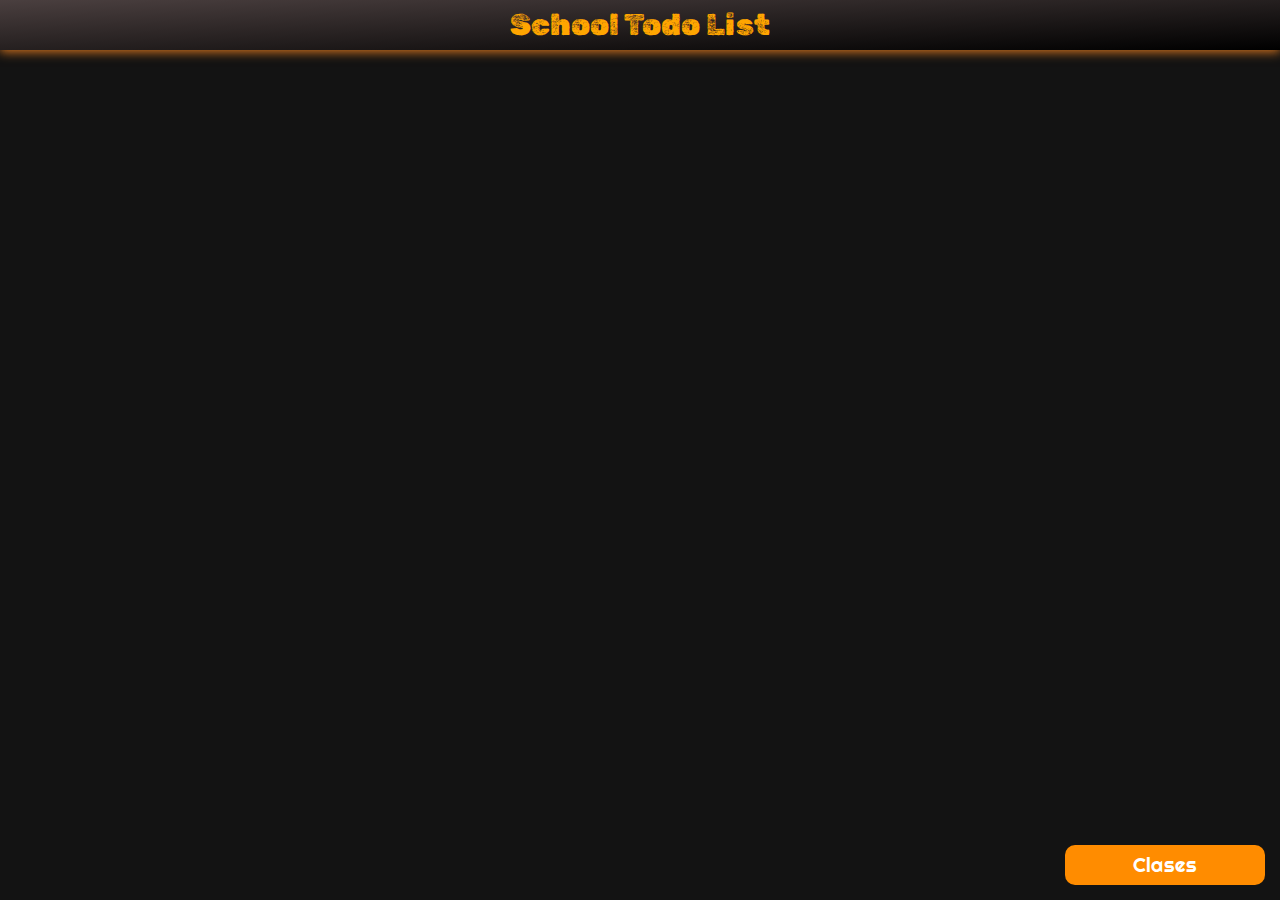
==== index.html @ 5fd61ab5 "Rename Todo_Project.html to index.html" ====
<!DOCTYPE html>
<html lang="en">
<head>
    <meta charset="UTF-8">
    <meta http-equiv="X-UA-Compatible" content="IE=edge">
    <meta name="viewport" content="width=device-width, initial-scale=1.0">
    <link rel="preconnect" href="https://fonts.googleapis.com">
<link rel="preconnect" href="https://fonts.gstatic.com" crossorigin>
<link href="https://fonts.googleapis.com/css2?family=Rubik+Dirt&display=swap" rel="stylesheet">
<link href="https://fonts.googleapis.com/css2?family=Righteous&display=swap" rel="stylesheet">
<link href="https://fonts.googleapis.com/css2?family=PT+Sans+Narrow:wght@400;700&display=swap" rel="stylesheet">
<link href="https://fonts.googleapis.com/css2?family=Luckiest+Guy&display=swap" rel="stylesheet">
    <link rel="stylesheet" href="CSS/general.css">
    <link rel="stylesheet" href="CSS/header.css">
    <link rel= "stylesheet" href = "CSS/class.css">
    <link rel="stylesheet" href="CSS/TodosAssessment.css">
    <title>School Todo List</title>
</head>
<body>
    <!-- Header/Nav Bar -->
    <nav class="header">
        <p>School Todo List</p>
    </nav>
    <button id="class_main_open_button" class="class_button" onclick = class_main_open()>Clases</button>

    <!-- Classes -->
    <main id="class_main">
        <div class="opacity"></div>
        <sub id="class_sub" class="class_sub">
            <!-- Header -->
            <div class="class_select_header">
                <p>Classes</p>
                <input type="text" id="class_period" placeholder="Period">
                <input type="text" id="class_name" placeholder="Class">
                <button id="class_addButton" onclick= add_Classes()>Add</button>
            </div>
            <!-- Textboxes for Input -->
            <class_append_location id="class_append_location" class="classes"></class_append_location>
            <button class="close_class_button" id="Class_Close" onclick=close_class_main()>Close</button>
        </sub>
    </main>

    <!-- Todos And Assessments -->
    <main id="display_main" class="display_main"></main>

    <div id="display_todo_info_input" class="value_input">
        <input type="text" id="display_todo_text" class="stuff_text">
        <input type="date"id="display_todo_date" class="stuff_date">
        <button id="display_todo_values" onclick=display_add_stuff()>Done</button>
    </div>


    <!-- Variable Def Organization(Classes) -->
    <script type="text/javascript" src="JS/class.js"></script>
    <script type="text/javascript" src="JS/TodoAssessment.js"></script>

    <!-- Main Script -->
    <script>
        //Declared Variables
        let class_list;
        let todo_list;
        let test_list
       
        //Upload Saved Data
        const saved_class_list = JSON.parse(localStorage.getItem('class'));
        const saved_todo_list = JSON.parse(localStorage.getItem('Todo'));
        const saved_test_list = JSON.parse(localStorage.getItem('test'));

        
            //What to do with saved_class_list
        if (Array.isArray(saved_class_list)){
            class_list = saved_class_list;
        }
        else{
            class_list = [];
        }
        if (Array.isArray(saved_todo_list)){
            todo_list = saved_todo_list;
        }
        else{
            todo_list = [];
        }
        if (Array.isArray(saved_test_list)){
            test_list = saved_test_list;
        }
        else{
            test_list = [];
        }
        
        //Settings to call by Default
        default_settings();
        class_render();
        display_class_render();
        display_render_stuff(todo_list, "todo", "class_todo");
        display_render_stuff(test_list, "test", "class_test");
        
        //Default Setting Functions
        function default_settings(){
            class_main.style.display = "none";
            display_todo_info_input.style.display = "none";
        }
        

        //Function to Save Data
        function save_data(){
            localStorage.setItem('class', JSON.stringify(class_list))
            localStorage.setItem('Todo', JSON.stringify(todo_list))
            localStorage.setItem('test', JSON.stringify(test_list))
        }




        //Class Assosiation Section

            //class_main opens(display => flex)
        function class_main_open(){
            class_main.style.display = "flex";
            class_main_open_button.style.display = "none";
        }
            //Classes and Blank List for Todos are added to class_list
        function add_Classes(){
            const period = class_period.value;
            const name = class_name.value;
                    //skips if there is nothing in period of name
            if (period == ""){
                return
            }
            else if(name == ""){
                return
            }
            //Prevents having two of the same Period
            for (let x in class_list){
                if (class_list[x].period == period){
                    console.log("You can't have two of the same Period!");
                    return
                }
            }

                    //Adds Classes to a List
            class_list.push({
                period: period,
                name: name,
            })
            sort_class();
            class_render();

                //Finding the index of the same period once sorted
            const find_period_loc = (subject) => subject.period == period;
            const period_loc = class_list.findIndex(find_period_loc);
                //Adding the blank list at the same index once list was sorted
            todo_list.splice(period_loc,0,[]);            
            test_list.splice(period_loc,0,[]);

            display_class_render();
            display_render_stuff(todo_list, "todo", "class_todo");
            display_render_stuff(test_list, "test", "class_test");
            save_data();
        }
            //Sorts the Classes in the class_list by period #
        function sort_class(){
            class_list.sort((subjectA, subjectB) =>{
                return subjectA.period - subjectB.period;
            })
        }
            //Render the Class
        function class_render(){
            class_append_location.innerHTML = '';
            let id_index = 0;
            class_list.forEach(function (subject){
                //This will Tie the class_list to todo_list when a subject is removed
                //Also resets the ID every time thing function is ran
                Object.assign(subject, {id: id_index});      

                    //Div to store the Class Information in
                const element = document.createElement("div");
                element.setAttribute('id', "Subject"+id_index);
                element.innerText = "Period:" + subject.period + "\n" + "Subject: " + subject.name + "\n";
                class_append_location.appendChild(element);

                    //Button To remove A class
                const button = document.createElement("button");
                button.innerText = "Remove";
                button.id = "Class_Remove_Button" + id_index;
                button.onclick = remove_class
                document.getElementById("Subject" + id_index).appendChild(button);

                id_index += 1;
            })
        }
            //Removes the Class and FINALLY...Also removes the respective todo_list
        function remove_class(){
            const targetID = parseInt(event.target.id.split("Class_Remove_Button")[1]);
            
            class_list = class_list.filter((subject) =>{
                if (subject.id == targetID){
                    const find_loc_id = (element) => element.id == subject.id
                    const loc_id = class_list.findIndex(find_loc_id);
                    todo_list.splice(loc_id, 1);
                    test_list.splice(loc_id, 1);
                    return false
                }
                else if(subject.id != targetID){
                    return true
                }
            })
            class_render();
            display_class_render();
            
            save_data();
        }
        function close_class_main(){
            class_main.style.display = "none";
            class_main_open_button.style.display = "block";
        }
        
        //Displaying Todo and Assessment Section

        function display_class_render(){
            display_main.innerHTML = '';

            class_list.forEach((subject) =>{
                //Class Section
                const display_div = document.createElement("div");
                display_div.setAttribute('id', "section" + subject.id);
                display_div.setAttribute('class', "section");
                display_main.append(display_div);

                const subject_info = document.createElement("div");
                subject_info.setAttribute('class', "class_header")
                display_div.append(subject_info);

                const subject_pd = document.createElement("p");
                subject_pd.innerText = "PD" + subject.period;
                subject_info.append(subject_pd);

                const subject_name = document.createElement("p");
                subject_name.innerText =  subject.name;
                subject_info.append(subject_name);

                //assignmnet Section
                stuff_in_class(display_div, subject.id, "todo", "Todo", "class_todo");
                stuff_in_class(display_div, subject.id, "test", "Tests" , "class_test");
            })
        }
        
        function stuff_in_class(display_div, subject_id, stuff,stuff_text , stuff_indiv){
            const stuff_section = document.createElement("div");
            stuff_section.setAttribute('id', stuff +subject_id);
            stuff_section.setAttribute('class', "stuff");
            display_div.append(stuff_section);

            const stuff_header= document.createElement("div");
            stuff_header.innerText = stuff_text;
            stuff_header.setAttribute('class', "stuff_header");
            stuff_section.append(stuff_header);

            const stuff_button = document.createElement("button");
            stuff_button.innerText = "Add";
            stuff_button.onclick = input_values
            stuff_header.append(stuff_button);

            const stuff_loc = document.createElement("div");
            stuff_loc.setAttribute('id', stuff_indiv + subject_id);
            stuff_loc.setAttribute('class', "stuff_indiv");
            stuff_section.append(stuff_loc);   
        }

    //Todo and Assessments
        function input_values(){
            display_todo_date.value = "";
            display_todo_text.value = "";
            const parent_id = event.target.parentNode.parentNode.id;
            const loc_id = (parent_id) => {
                if (parent_id.includes("todo")){
                    const split = parent_id.split("todo")[1]
                    return "class_todo" + split
                }
                else if (parent_id.includes("test")){
                    const split = parent_id.split("test")[1]
                    return "class_test" + split
                }
            }
            display_todo_info_input.style.display = "flex";
            document.getElementById(loc_id(parent_id)).appendChild(display_todo_info_input);            
        }

        function display_add_stuff(){

            const assignment = display_todo_text.value;
            const inputdate = display_todo_date.value;
            let date = inputdate.split("-");
            date = new Date(date[0], date[1], date[2]);

            const parent_id = event.target.parentNode.parentNode.id;
            if (parent_id.includes("class_todo")){
                const loc_id = parent_id.split("class_todo")[1];
                todo_list[loc_id].push({
                name: assignment,
                year: date.getFullYear(),
                month: date.getMonth(),
                day: date.getDate(),
                inputdate: inputdate,
            })

            display_render_stuff(todo_list, "todo", "class_todo");
            }
            else if (parent_id.includes("class_test")){
                const loc_id = parent_id.split("class_test")[1];
                test_list[loc_id].push({
                name: assignment,
                year: date.getFullYear(),
                month: date.getMonth(),
                day: date.getDate(),
                inputdate: inputdate,
            })

            save_data();
            display_render_stuff(test_list, "test", "class_test");
            }
        }

        //Renders the todos to the page, adds date, and sets id per todo
    function display_render_stuff(list, stuff_name, stuff_text){
        let index = 0;
        list.forEach(function (inner_list){
            const element = document.getElementById(stuff_text + index);
            element.innerHTML = '';
            index += 1;
        })

        //Assign Date and Todo Number with respect to its location
        let list_index = 0;
        list.forEach(function (inner_list){
            index = 0;
            inner_list.forEach(function (stuff){
                const date = new Date(stuff.year, stuff.month, stuff.day);
                const id = stuff_name + index + "loc"+list_index;
                Object.assign(stuff, {date: date});
                Object.assign(stuff, {id: id});
                index += 1
            })
            
            display_stuff_sort(inner_list);
            list_index += 1;
        })
        save_data();

        list_index = 0;
        list.forEach(function (list){
            index = 0;
            list.forEach(function (object){
                const location = document.getElementById(stuff_text + list_index);

                const element = document.createElement("div");
                element.setAttribute('id', object.id);
                element.setAttribute('class', "every_single_stuff");
                location.append(element);

                const stuff_text_info = document.createElement('p');
                stuff_text_info.innerText = object.name + "\n" + object.inputdate;
                element.append(stuff_text_info);

                const button = document.createElement("button");
                button.innerText = "Done";
                button.onclick = display_remove_todo
                element.append(button);
            })
            list_index += 1
        })
    }

    //Sorts the list in the parameter by date
    function display_stuff_sort(list){
        list.sort((a,b) => {
            return a.date - b.date
        })
    }

    function display_remove_todo(){
        const targetLoc = event.target.parentNode.id.split("loc")[1];
        const targetID = event.target.parentNode.id;
        
        if (targetID.includes("todo")){
            to_remove(todo_list, targetLoc, targetID);
            save_data();
            display_render_stuff(todo_list, "todo", "class_todo");
        }
        else if(targetID.includes("test")){
            to_remove(test_list, targetLoc, targetID);
            save_data();
            display_render_stuff(test_list, "test", "class_test");
        }
    }

    
    function to_remove(list, targetLoc,targetID){
        list[targetLoc] = list[targetLoc].filter((stuff)=>{
            if (String(stuff.id) == String(targetID)){
                return false
            }
            else if (String(stuff.id) != String(targetID)){
                return true
            }
        }
    )}

    </script>
</body>
</html>
---- CSS/general.css ----
p{
    margin: 0px 0px;
}

body{
    margin: 0;
    padding-top: 70px;
    padding-left: 20px;
    padding-right: 20px;
    background-color: rgb(19, 19, 19);
}
---- CSS/header.css ----
.header{
    position: absolute;
    top: 0;
    left: 0;
    right: 0;
    width: 100%;
    height: 50px;
    background-image: linear-gradient(to bottom right, rgb(74, 63, 63), black);
    box-shadow: 0px 2px 10px rgb(212, 116, 31);
    display: flex;
    flex-direction: row;
    align-items: center;
    justify-content: center;
    font-family: 'Rubik Dirt', cursive;
    color: orange;
    font-size: 30px;
    user-select: none;
}


.class_button{
    position: fixed;
    right: 15px;
    bottom: 15px;
    width: 100%;
    max-width: 200px;
    min-width: 150px;
    height: 40px;
    border-radius: 10px;
    border: none;
    background-color: darkorange;
    color: white;
    font-size: 20px;
    font-weight: 400;
    font-family: 'Righteous', cursive;
    transition: scale 0.5s, background-color 1s;
    cursor: pointer;
}

.class_button:hover{
    scale: 1.1;
    background-color:rgb(229, 99, 13)
}
---- CSS/class.css ----
.opacity{
    position: fixed;
    top: 0;
    bottom: 0;
    left: 0;
    right: 0;
    background-color: rgb(235, 161, 118);
    opacity: 0.5;
}

.class_sub{
    position: absolute;
    top: 18%;
    bottom: 18%;
    left: 25%;
    right: 25%;
    border: solid 5px rgb(44, 198, 198);
    border-radius: 10px;
    padding: 5px 10px;
    background-image: linear-gradient(to bottom right, rgb(52, 50, 50), rgb(41, 40, 40));
    opacity: 0.8;
    z-index : 100;
    overflow: auto;
    min-width: 300px;
}

.class_select_header{
    background-color: rgb(90, 90, 179);
    display: flex;
    justify-content: space-between;
    align-items: center;
    height: 55px;
    font-size: 30px;
    color: white;
    font-weight: bold;
    padding: 10px;
}

.class_select_header input{
    min-width: 20px;
    margin: 0px 5px;
    border-radius: 10px;
    border: none;
    height: 25px;
    outline: none;
    transition: scale 0.3s, box-shadow 0.3s;
}

.class_select_header input::placeholder{
    color: rgb(99, 183, 198);
    font-size: 13px;
}

.class_select_header input:focus{
    scale: 1.1;
    box-shadow: 3px 3px 10px rgb(121, 121, 225);
}


.classes div{
    display: flex;
    align-items: center;
    justify-content: space-between;
    background-color: rgb(88, 125, 228);
    color: white;
    font-family: 'PT Sans Narrow', sans-serif;
    font-size: 20px;
    border-radius: 3px;
    margin: 10px 0px;
    padding: 0px 10px;
    min-height: 40px;
}

.classes div button, .class_select_header button{
    color: white;
    border:none;
    border-radius: 5px;
    height: 30px;
    width: 100px;
    font-size: 17px;
    font-weight: bold;
    cursor: pointer;
    transition: background-color 0.5s, color 0.5s, scale 0.5s;
}

.classes div button{
    background-color: rgb(62, 62, 127);
}
.class_select_header button{
    background-color: rgb(42, 42, 228);
}.classes div button:hover, .class_select_header button:hover{
    scale: 1.1;
    background-color: rgb(49, 161, 49);
    color: rgb(0, 75, 0);
}



.close_class_button{
    position: fixed;
    right: 15px;
    bottom: 15px;
    width: 100%;
    max-width: 200px;
    min-width: 150px;
    height: 40px;
    border-radius: 10px;
    border: none;
    background-color: darkorange;
    color: white;
    font-size: 20px;
    font-weight: 400;
    font-family: 'Righteous', cursive;
    transition: scale 0.5s, background-color 1s;
    cursor: pointer;
}

.close_class_button:hover{
    scale: 1.1;
    background-color:rgb(229, 99, 13)
}
---- CSS/TodosAssessment.css ----
.display_main{
    display: grid;
    grid-template-columns: 1fr 1fr 1fr 1fr;
    column-gap: 15px;
    row-gap: 30px;
}

.section{
    background-color: rgb(19, 19, 19);
    color: rgb(230, 227, 227);
    font-family: 'PT Sans Narrow', sans-serif;
}

.class_header{
    background-color: rgba(227, 77, 13, 0.893);
    border-top-right-radius: 5px;
    border-top-left-radius: 5px;
    font-weight: bold;
    display: flex;
    justify-content: space-between;
    padding: 2px 10px;
    user-select: none;
}

.stuff{
    /* background-color: rgb(66, 66, 65); */
    background-image: linear-gradient(to bottom right, rgb(71, 71, 71), rgb(32, 32, 32) );
    margin: 10px 0px;
    padding: 10px;
    border-radius: 10px;
    user-select: none;
}

.stuff_header{
    display: flex;
    justify-content: space-between;
    border-bottom: solid 2px black;
    padding: 5px;
    margin-bottom: 10px;
    font-family: 'Luckiest Guy', cursive;
    color: rgb(185, 184, 184);
}

.stuff_header button{
    width: 100%;
    max-width: 60px;
    min-width: 40px;
    border-radius: 10px;
    border: none;
    margin: 5px;
    background-color: rgb(240, 138, 13);
    color: rgb(206, 206, 206);
    font-weight: bold;
    cursor: pointer;
    transition: scale 0.7s ,background-color 0.7s;
}

.stuff_header button:hover{
    scale: 1.2;
    background-color: rgb(63, 163, 199);
}

.stuff_indiv{
    display: flex;
    flex-direction: column;
    width: 100%;
}

.every_single_stuff{
    display: flex;
    justify-content: space-between;
    align-items: center;
    word-break: break-all;
    min-height: 35px;
    margin: 5px 0px;
    padding: 0px 10px;
    border-radius: 5px;
    user-select: none;
    font-size: 17px;
    transition: scale 0.7s, background-color 0.7s, border-radius 0.7s, box-shadow 0.7s;
}


.every_single_stuff:hover{
    scale: 1.05;
    background-color: rgb(107, 103, 103);
    box-shadow: 2px 2px 10px grey;
}


.every_single_stuff button{
    border-radius: 5px;
    border:none;
    font-weight: bold;
    background-color: rgb(211, 71, 32);
    color: white;
    cursor:pointer;
    transition: background-color 0.5s, color 0.5s, scale 0.5s;
}

.every_single_stuff button:hover{
    background-color: rgb(148, 235, 148);
    color: green;
    scale: 1.2;
}




.value_input{
    display: flex;
    justify-content: space-between;
    align-items: center;
    padding: 0px 5px;
    padding: 5px 5px;
    border-radius: 5px;
    background-color: rgb(152, 214, 128);
}
.value_input input{
    width: 100px;
    outline: none;
    border:none;
    border-radius: 5px;
    height: 30px;
    min-width: 100px;
    margin: 0px 5px;
    background-color: green;
    color: white;
    font-family: 'PT Sans Narrow', sans-serif;
    transition: scale 0.5s ,background-color 0.5s;
}
.value_input input:focus{
    scale: 1.1;
    background-color: rgb(232, 81, 81);
}
.value_input button{
    margin: 0px 5px;
    min-width: 60px;
    height: 30px;
    border-radius: 5px;
    border:none;
    font-family: 'PT Sans Narrow', sans-serif;
    font-size: px;
    color: white;
    background-color: green;
    transition: scale 0.5s ,background-color 0.5s;
}
.value_input button:hover{
    scale: 1.1;
    background-color: rgb(232, 81, 81);
}
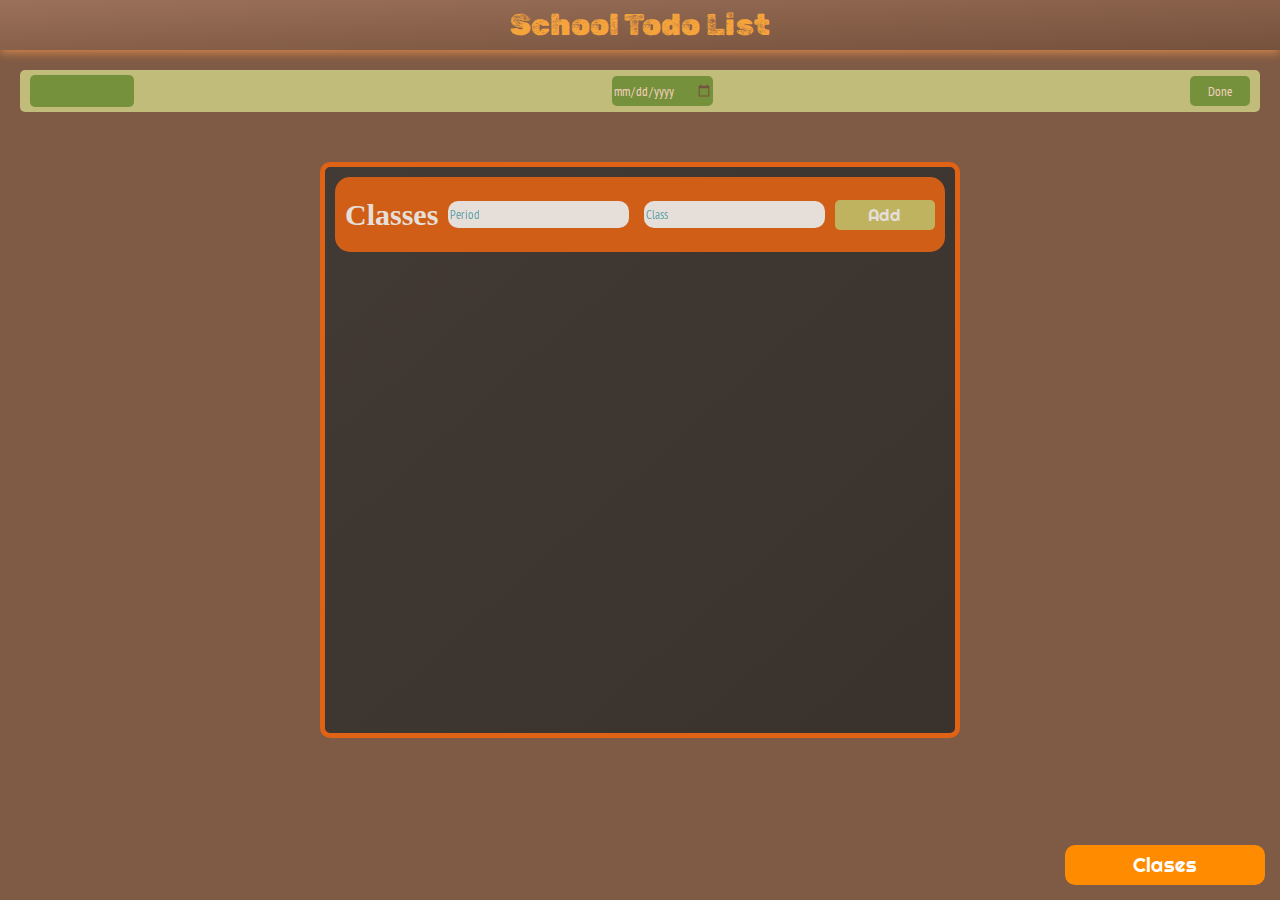
==== commit 4d069fbf: "Rename Todo_Project.html to index.html" ====
--- a/index.html
+++ b/index.html
@@ -4,6 +4,11 @@
     <meta charset="UTF-8">
     <meta http-equiv="X-UA-Compatible" content="IE=edge">
     <meta name="viewport" content="width=device-width, initial-scale=1.0">
+    
+    <script
+  src="https://code.jquery.com/jquery-3.6.1.min.js"
+  integrity="sha256-o88AwQnZB+VDvE9tvIXrMQaPlFFSUTR+nldQm1LuPXQ="
+  crossorigin="anonymous"></script> <!-- Jquery -->
     <link rel="preconnect" href="https://fonts.googleapis.com">
 <link rel="preconnect" href="https://fonts.gstatic.com" crossorigin>
 <link href="https://fonts.googleapis.com/css2?family=Rubik+Dirt&display=swap" rel="stylesheet">
@@ -14,17 +19,18 @@
     <link rel="stylesheet" href="CSS/header.css">
     <link rel= "stylesheet" href = "CSS/class.css">
     <link rel="stylesheet" href="CSS/TodosAssessment.css">
+    <link rel="stylesheet" href="CSS/media.css">
     <title>School Todo List</title>
 </head>
 <body>
     <!-- Header/Nav Bar -->
     <nav class="header">
-        <p>School Todo List</p>
+        <div>School Todo List</div>
     </nav>
-    <button id="class_main_open_button" class="class_button" onclick = class_main_open()>Clases</button>
+    <button id="class_div_toggle" class="class_button">Clases</button>
 
     <!-- Classes -->
-    <main id="class_main">
+    <main id="class_main" class="class_main">
         <div class="opacity"></div>
         <sub id="class_sub" class="class_sub">
             <!-- Header -->
@@ -36,7 +42,6 @@
             </div>
             <!-- Textboxes for Input -->
             <class_append_location id="class_append_location" class="classes"></class_append_location>
-            <button class="close_class_button" id="Class_Close" onclick=close_class_main()>Close</button>
         </sub>
     </main>
 
@@ -94,10 +99,49 @@
         display_render_stuff(todo_list, "todo", "class_todo");
         display_render_stuff(test_list, "test", "class_test");
         
+        
         //Default Setting Functions
         function default_settings(){
-            class_main.style.display = "none";
-            display_todo_info_input.style.display = "none";
+            $(function (){
+                $("#class_main").hide();
+                $("#class_sub").hide();
+                $("#class_append_location").hide();
+                $("#display_todo_info_input").hide();
+                
+                const toggle_button = $("#class_div_toggle");
+                toggle_button.click(function (){
+                    if (toggle_button.text() == "Clases"){
+                        toggle_button.text("Close");
+                        $("#class_main").slideDown(1000, function(){
+                            $("#class_sub").slideDown(700, function (){
+                                $("#class_append_location").slideDown(1000);
+                            });
+                        });
+                    
+                    }
+                    else{
+                        toggle_button.text("Clases");
+                        $("#class_main").slideUp(1200, function(){
+                            $("#class_sub").hide();
+                            $("#class_append_location").hide();
+                        });
+                    }
+                });
+            });
+        }
+
+        function section_display_anim(){
+            $(function() {
+                const sections = $(".section");
+                sections.hide();
+            });
+            for (let x = 0; x < class_list.length ; x++){
+                $(function() {
+                    const num = x * 500;
+                    const sections = $("#section" + String(x));
+                    sections.delay(num).show(700);
+                });
+            }
         }
         
 
@@ -114,25 +158,23 @@
         //Class Assosiation Section
 
             //class_main opens(display => flex)
-        function class_main_open(){
-            class_main.style.display = "flex";
-            class_main_open_button.style.display = "none";
-        }
             //Classes and Blank List for Todos are added to class_list
         function add_Classes(){
             const period = class_period.value;
             const name = class_name.value;
                     //skips if there is nothing in period of name
             if (period == ""){
+                alert("Period is not specified");
                 return
             }
             else if(name == ""){
+                alert("Class is not Specified");
                 return
             }
             //Prevents having two of the same Period
             for (let x in class_list){
                 if (class_list[x].period == period){
-                    console.log("You can't have two of the same Period!");
+                    alert("You can't have two of the same Period!");
                     return
                 }
             }
@@ -156,6 +198,8 @@
             display_render_stuff(todo_list, "todo", "class_todo");
             display_render_stuff(test_list, "test", "class_test");
             save_data();
+            class_period.value = "";
+            class_name.value = "";
         }
             //Sorts the Classes in the class_list by period #
         function sort_class(){
@@ -206,8 +250,9 @@
             })
             class_render();
             display_class_render();
-            
             save_data();
+            display_render_stuff(todo_list, "todo", "class_todo");
+            display_render_stuff(test_list, "test", "class_test");
         }
         function close_class_main(){
             class_main.style.display = "none";
@@ -241,6 +286,8 @@
                 //assignmnet Section
                 stuff_in_class(display_div, subject.id, "todo", "Todo", "class_todo");
                 stuff_in_class(display_div, subject.id, "test", "Tests" , "class_test");
+
+                section_display_anim();
             })
         }
         
@@ -289,6 +336,12 @@
 
             const assignment = display_todo_text.value;
             const inputdate = display_todo_date.value;
+            if (assignment == ""){
+                display_todo_info_input.style.display = "none";
+                alert("The assignment name needs to be specified");
+                return
+            }
+
             let date = inputdate.split("-");
             date = new Date(date[0], date[1], date[2]);
 
--- a/CSS/header.css
+++ b/CSS/header.css
@@ -15,6 +15,20 @@
     color: orange;
     font-size: 30px;
     user-select: none;
+}
+.header div{
+    animation: header_text 3.5s cubic-bezier(0.5,-0.1, 0.47, 1.08) infinite alternate;
+}
+@keyframes header_text{
+    0%{
+        transform: rotate(1deg) translateX(25px);
+    }
+    50%{
+        scale: 1.05;
+    }
+    100%{
+        transform: rotate(-1deg)
+    }
 }
 
 
@@ -35,11 +49,12 @@
     font-family: 'Righteous', cursive;
     transition: scale 0.5s, background-color 1s;
     cursor: pointer;
+    z-index: 200;
 }
 
 .class_button:hover{
     scale: 1.1;
-    background-color:rgb(229, 99, 13)
+    background-color:rgb(229, 99, 13);
 }
 
 
--- a/CSS/class.css
+++ b/CSS/class.css
@@ -1,11 +1,23 @@
+.class_main{
+    position: fixed;
+    top: 0;
+    bottom:0;
+    left: 0;
+    right:0;
+    display: flex;
+    z-index: 100;
+    /* background-color: black; */
+}
+
 .opacity{
-    position: fixed;
+    position: absolute;
     top: 0;
     bottom: 0;
     left: 0;
     right: 0;
     background-color: rgb(235, 161, 118);
     opacity: 0.5;
+    z-index: 50;
 }
 
 .class_sub{
@@ -14,18 +26,21 @@
     bottom: 18%;
     left: 25%;
     right: 25%;
-    border: solid 5px rgb(44, 198, 198);
+    border: solid 5px rgb(249, 101, 9);
     border-radius: 10px;
-    padding: 5px 10px;
+    padding: 10px 10px;
     background-image: linear-gradient(to bottom right, rgb(52, 50, 50), rgb(41, 40, 40));
     opacity: 0.8;
     z-index : 100;
     overflow: auto;
     min-width: 300px;
 }
+.class_sub::-webkit-scrollbar{
+    display: none;
+}
 
 .class_select_header{
-    background-color: rgb(90, 90, 179);
+    background-color: rgb(231, 95, 12);
     display: flex;
     justify-content: space-between;
     align-items: center;
@@ -34,6 +49,8 @@
     color: white;
     font-weight: bold;
     padding: 10px;
+    border-radius: 15px;
+    user-select: none;
 }
 
 .class_select_header input{
@@ -49,26 +66,38 @@
 .class_select_header input::placeholder{
     color: rgb(99, 183, 198);
     font-size: 13px;
+    font-family: 'PT Sans Narrow', sans-serif;
 }
 
 .class_select_header input:focus{
     scale: 1.1;
-    box-shadow: 3px 3px 10px rgb(121, 121, 225);
+    box-shadow: 3px 3px 10px rgb(182, 179, 174);
 }
 
-
+.classes{
+    width: 100%;
+    display: flex;
+    flex-direction: column;
+}
 .classes div{
     display: flex;
     align-items: center;
     justify-content: space-between;
-    background-color: rgb(88, 125, 228);
+    background-color: rgb(218, 130, 21);
     color: white;
     font-family: 'PT Sans Narrow', sans-serif;
     font-size: 20px;
-    border-radius: 3px;
-    margin: 10px 0px;
+    border-radius: 5px;
+    margin: 8px 0px;
     padding: 0px 10px;
-    min-height: 40px;
+    min-height: 50px;
+    transition: background-color 0.7s, scale 0.7s, font-size 0.3s, box-shadow 0.7s;
+}
+.classes div:hover{
+    scale: 1.02;
+    background-color:rgb(207, 120, 15);
+    font-size: 22px;
+    box-shadow: 3px 3px 8px rgb(240, 84, 0);
 }
 
 .classes div button, .class_select_header button{
@@ -78,44 +107,27 @@
     height: 30px;
     width: 100px;
     font-size: 17px;
-    font-weight: bold;
+    font-family: 'Righteous', cursive;
     cursor: pointer;
-    transition: background-color 0.5s, color 0.5s, scale 0.5s;
+    transition: background-color 0.5s, color 0.5s, scale 0.5s, font-size 0.5s;
 }
 
 .classes div button{
-    background-color: rgb(62, 62, 127);
+    background-color: rgb(200, 76, 34);
+
 }
 .class_select_header button{
-    background-color: rgb(42, 42, 228);
+    background-color: rgb(209, 202, 104);
 }.classes div button:hover, .class_select_header button:hover{
+    font-size: 20px;
     scale: 1.1;
-    background-color: rgb(49, 161, 49);
-    color: rgb(0, 75, 0);
+    color: rgb(206, 206, 206);
+}
+.classes div button:hover{
+    background-color: rgb(173, 42, 33);
+}
+.class_select_header button:hover{
+    background-color: rgb(116, 173, 50);
 }
 
 
-
-.close_class_button{
-    position: fixed;
-    right: 15px;
-    bottom: 15px;
-    width: 100%;
-    max-width: 200px;
-    min-width: 150px;
-    height: 40px;
-    border-radius: 10px;
-    border: none;
-    background-color: darkorange;
-    color: white;
-    font-size: 20px;
-    font-weight: 400;
-    font-family: 'Righteous', cursive;
-    transition: scale 0.5s, background-color 1s;
-    cursor: pointer;
-}
-
-.close_class_button:hover{
-    scale: 1.1;
-    background-color:rgb(229, 99, 13)
-}
--- a/CSS/TodosAssessment.css
+++ b/CSS/TodosAssessment.css
@@ -9,6 +9,15 @@
     background-color: rgb(19, 19, 19);
     color: rgb(230, 227, 227);
     font-family: 'PT Sans Narrow', sans-serif;
+    animation: section_anim 5s cubic-bezier(0.5,-0.1, 0.47, 1.08) infinite alternate;
+}
+@keyframes section_anim{
+    0%{
+        scale: 1.02;
+    }
+    100%{
+        scale: 0.98;
+    }
 }
 
 .class_header{
@@ -77,7 +86,7 @@
     border-radius: 5px;
     user-select: none;
     font-size: 17px;
-    transition: scale 0.7s, background-color 0.7s, border-radius 0.7s, box-shadow 0.7s;
+    transition: scale 0.7s, background-color 0.7s, border-radius 0.7s, box-shadow 0.7s, font-weight 0.2s;
 }
 
 
@@ -85,6 +94,7 @@
     scale: 1.05;
     background-color: rgb(107, 103, 103);
     box-shadow: 2px 2px 10px grey;
+    font-weight: bold;
 }
 
 
--- a/CSS/media.css
+++ b/CSS/media.css
@@ -0,0 +1,28 @@
+@media  (max-width: 1000px){
+    .display_main{
+        grid-template-columns: 1fr 1fr 1fr;
+    }
+}
+@media (max-width: 700px){
+    .display_main{
+        grid-template-columns: 1fr 1fr;
+    }
+    .class_select_header{
+        font-size: 20px;
+        height: 30px;
+    }
+    .class_sub{
+        left: 5%;
+        right: 5%;
+        min-width: 350px;
+    }
+
+}
+@media (max-width:500px){
+    .display_main{
+        grid-template-columns: 1fr;
+    }
+    .section{
+        min-width: 350px;
+    }
+}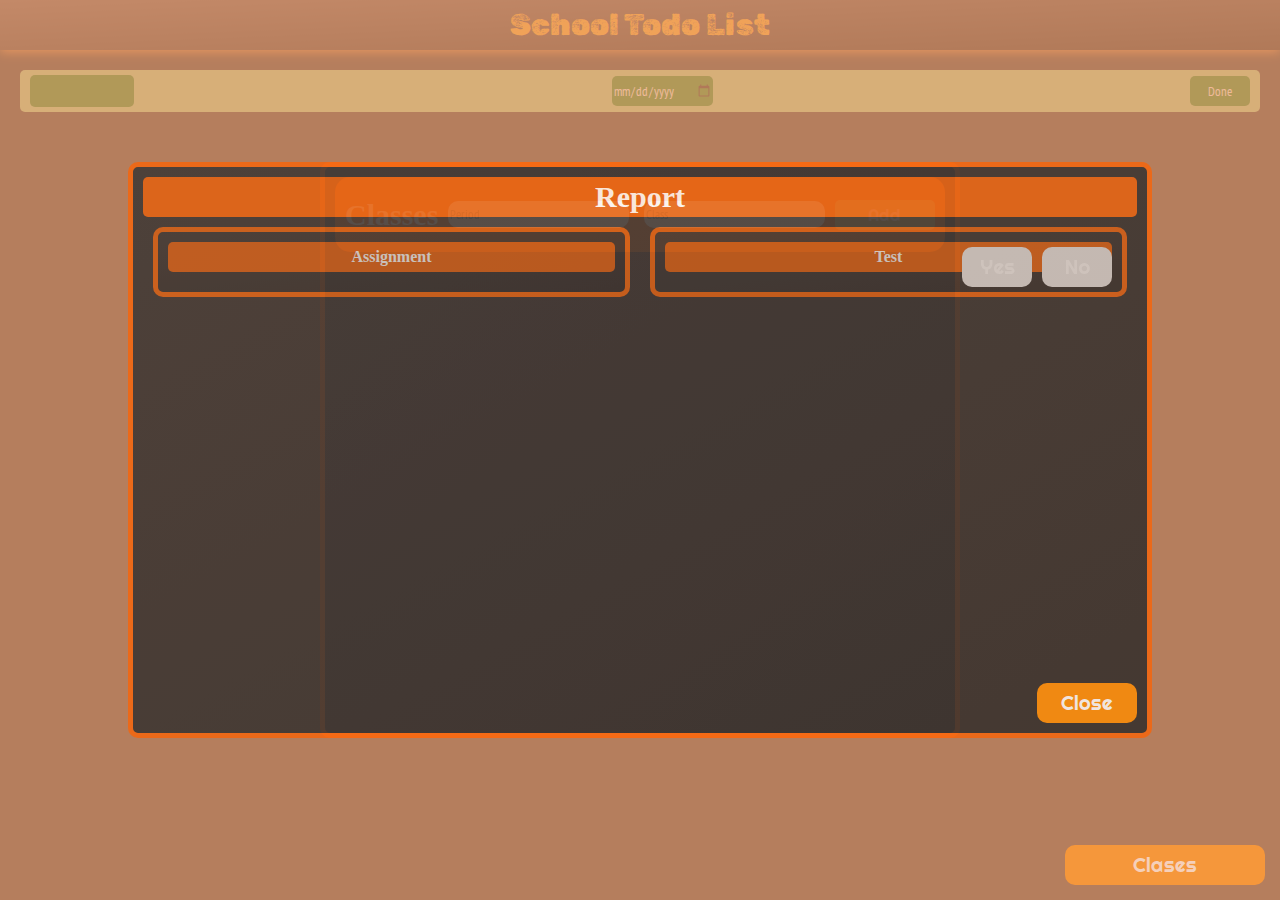
==== commit f04eeb08: "Rename Todo_Project.html to index.html" ====
--- a/index.html
+++ b/index.html
@@ -20,6 +20,7 @@
     <link rel= "stylesheet" href = "CSS/class.css">
     <link rel="stylesheet" href="CSS/TodosAssessment.css">
     <link rel="stylesheet" href="CSS/media.css">
+    <link rel="stylesheet" href="CSS/missingStuff.css">
     <title>School Todo List</title>
 </head>
 <body>
@@ -30,7 +31,7 @@
     <button id="class_div_toggle" class="class_button">Clases</button>
 
     <!-- Classes -->
-    <main id="class_main" class="class_main">
+    <main id="class_main" class="main_page">
         <div class="opacity"></div>
         <sub id="class_sub" class="class_sub">
             <!-- Header -->
@@ -55,9 +56,33 @@
     </div>
 
 
+    <div id="missing_stuff_main" class="main_page">
+        <div class="opacity"></div>
+        <div id="missing_stuff_sub">
+            <p class="report_header" style="height: 20px; font-size: 30px;">Report</p>
+            <div style="display: flex;">
+                <div id="missing_todo">
+                    <p style="height: 10px;">Assignment</p>
+                </div>
+                <div id="missing_test">
+                    <p style="height: 10px;">Test</p>
+
+                    <figure>
+                        <button id="Yes">Yes</button>
+                        <button id="No">No</button>
+                    </figure>
+                </div>
+            </div>
+            <button id="missing_close">Close</button>
+        </div>
+    </div>
+    <!-- Hide the opacity first -->
+
+
     <!-- Variable Def Organization(Classes) -->
     <script type="text/javascript" src="JS/class.js"></script>
     <script type="text/javascript" src="JS/TodoAssessment.js"></script>
+    <script type = "text/javascript" src="JS/missing.js"></script>
 
     <!-- Main Script -->
     <script>
@@ -98,6 +123,7 @@
         display_class_render();
         display_render_stuff(todo_list, "todo", "class_todo");
         display_render_stuff(test_list, "test", "class_test");
+        missing_stuff();
         
         
         //Default Setting Functions
@@ -105,6 +131,7 @@
             $(function (){
                 $("#class_main").hide();
                 $("#class_sub").hide();
+                $("#missing_stuff_main").hide();
                 $("#class_append_location").hide();
                 $("#display_todo_info_input").hide();
                 
@@ -153,311 +180,6 @@
         }
 
 
-
-
-        //Class Assosiation Section
-
-            //class_main opens(display => flex)
-            //Classes and Blank List for Todos are added to class_list
-        function add_Classes(){
-            const period = class_period.value;
-            const name = class_name.value;
-                    //skips if there is nothing in period of name
-            if (period == ""){
-                alert("Period is not specified");
-                return
-            }
-            else if(name == ""){
-                alert("Class is not Specified");
-                return
-            }
-            //Prevents having two of the same Period
-            for (let x in class_list){
-                if (class_list[x].period == period){
-                    alert("You can't have two of the same Period!");
-                    return
-                }
-            }
-
-                    //Adds Classes to a List
-            class_list.push({
-                period: period,
-                name: name,
-            })
-            sort_class();
-            class_render();
-
-                //Finding the index of the same period once sorted
-            const find_period_loc = (subject) => subject.period == period;
-            const period_loc = class_list.findIndex(find_period_loc);
-                //Adding the blank list at the same index once list was sorted
-            todo_list.splice(period_loc,0,[]);            
-            test_list.splice(period_loc,0,[]);
-
-            display_class_render();
-            display_render_stuff(todo_list, "todo", "class_todo");
-            display_render_stuff(test_list, "test", "class_test");
-            save_data();
-            class_period.value = "";
-            class_name.value = "";
-        }
-            //Sorts the Classes in the class_list by period #
-        function sort_class(){
-            class_list.sort((subjectA, subjectB) =>{
-                return subjectA.period - subjectB.period;
-            })
-        }
-            //Render the Class
-        function class_render(){
-            class_append_location.innerHTML = '';
-            let id_index = 0;
-            class_list.forEach(function (subject){
-                //This will Tie the class_list to todo_list when a subject is removed
-                //Also resets the ID every time thing function is ran
-                Object.assign(subject, {id: id_index});      
-
-                    //Div to store the Class Information in
-                const element = document.createElement("div");
-                element.setAttribute('id', "Subject"+id_index);
-                element.innerText = "Period:" + subject.period + "\n" + "Subject: " + subject.name + "\n";
-                class_append_location.appendChild(element);
-
-                    //Button To remove A class
-                const button = document.createElement("button");
-                button.innerText = "Remove";
-                button.id = "Class_Remove_Button" + id_index;
-                button.onclick = remove_class
-                document.getElementById("Subject" + id_index).appendChild(button);
-
-                id_index += 1;
-            })
-        }
-            //Removes the Class and FINALLY...Also removes the respective todo_list
-        function remove_class(){
-            const targetID = parseInt(event.target.id.split("Class_Remove_Button")[1]);
-            
-            class_list = class_list.filter((subject) =>{
-                if (subject.id == targetID){
-                    const find_loc_id = (element) => element.id == subject.id
-                    const loc_id = class_list.findIndex(find_loc_id);
-                    todo_list.splice(loc_id, 1);
-                    test_list.splice(loc_id, 1);
-                    return false
-                }
-                else if(subject.id != targetID){
-                    return true
-                }
-            })
-            class_render();
-            display_class_render();
-            save_data();
-            display_render_stuff(todo_list, "todo", "class_todo");
-            display_render_stuff(test_list, "test", "class_test");
-        }
-        function close_class_main(){
-            class_main.style.display = "none";
-            class_main_open_button.style.display = "block";
-        }
-        
-        //Displaying Todo and Assessment Section
-
-        function display_class_render(){
-            display_main.innerHTML = '';
-
-            class_list.forEach((subject) =>{
-                //Class Section
-                const display_div = document.createElement("div");
-                display_div.setAttribute('id', "section" + subject.id);
-                display_div.setAttribute('class', "section");
-                display_main.append(display_div);
-
-                const subject_info = document.createElement("div");
-                subject_info.setAttribute('class', "class_header")
-                display_div.append(subject_info);
-
-                const subject_pd = document.createElement("p");
-                subject_pd.innerText = "PD" + subject.period;
-                subject_info.append(subject_pd);
-
-                const subject_name = document.createElement("p");
-                subject_name.innerText =  subject.name;
-                subject_info.append(subject_name);
-
-                //assignmnet Section
-                stuff_in_class(display_div, subject.id, "todo", "Todo", "class_todo");
-                stuff_in_class(display_div, subject.id, "test", "Tests" , "class_test");
-
-                section_display_anim();
-            })
-        }
-        
-        function stuff_in_class(display_div, subject_id, stuff,stuff_text , stuff_indiv){
-            const stuff_section = document.createElement("div");
-            stuff_section.setAttribute('id', stuff +subject_id);
-            stuff_section.setAttribute('class', "stuff");
-            display_div.append(stuff_section);
-
-            const stuff_header= document.createElement("div");
-            stuff_header.innerText = stuff_text;
-            stuff_header.setAttribute('class', "stuff_header");
-            stuff_section.append(stuff_header);
-
-            const stuff_button = document.createElement("button");
-            stuff_button.innerText = "Add";
-            stuff_button.onclick = input_values
-            stuff_header.append(stuff_button);
-
-            const stuff_loc = document.createElement("div");
-            stuff_loc.setAttribute('id', stuff_indiv + subject_id);
-            stuff_loc.setAttribute('class', "stuff_indiv");
-            stuff_section.append(stuff_loc);   
-        }
-
-    //Todo and Assessments
-        function input_values(){
-            display_todo_date.value = "";
-            display_todo_text.value = "";
-            const parent_id = event.target.parentNode.parentNode.id;
-            const loc_id = (parent_id) => {
-                if (parent_id.includes("todo")){
-                    const split = parent_id.split("todo")[1]
-                    return "class_todo" + split
-                }
-                else if (parent_id.includes("test")){
-                    const split = parent_id.split("test")[1]
-                    return "class_test" + split
-                }
-            }
-            display_todo_info_input.style.display = "flex";
-            document.getElementById(loc_id(parent_id)).appendChild(display_todo_info_input);            
-        }
-
-        function display_add_stuff(){
-
-            const assignment = display_todo_text.value;
-            const inputdate = display_todo_date.value;
-            if (assignment == ""){
-                display_todo_info_input.style.display = "none";
-                alert("The assignment name needs to be specified");
-                return
-            }
-
-            let date = inputdate.split("-");
-            date = new Date(date[0], date[1], date[2]);
-
-            const parent_id = event.target.parentNode.parentNode.id;
-            if (parent_id.includes("class_todo")){
-                const loc_id = parent_id.split("class_todo")[1];
-                todo_list[loc_id].push({
-                name: assignment,
-                year: date.getFullYear(),
-                month: date.getMonth(),
-                day: date.getDate(),
-                inputdate: inputdate,
-            })
-
-            display_render_stuff(todo_list, "todo", "class_todo");
-            }
-            else if (parent_id.includes("class_test")){
-                const loc_id = parent_id.split("class_test")[1];
-                test_list[loc_id].push({
-                name: assignment,
-                year: date.getFullYear(),
-                month: date.getMonth(),
-                day: date.getDate(),
-                inputdate: inputdate,
-            })
-
-            save_data();
-            display_render_stuff(test_list, "test", "class_test");
-            }
-        }
-
-        //Renders the todos to the page, adds date, and sets id per todo
-    function display_render_stuff(list, stuff_name, stuff_text){
-        let index = 0;
-        list.forEach(function (inner_list){
-            const element = document.getElementById(stuff_text + index);
-            element.innerHTML = '';
-            index += 1;
-        })
-
-        //Assign Date and Todo Number with respect to its location
-        let list_index = 0;
-        list.forEach(function (inner_list){
-            index = 0;
-            inner_list.forEach(function (stuff){
-                const date = new Date(stuff.year, stuff.month, stuff.day);
-                const id = stuff_name + index + "loc"+list_index;
-                Object.assign(stuff, {date: date});
-                Object.assign(stuff, {id: id});
-                index += 1
-            })
-            
-            display_stuff_sort(inner_list);
-            list_index += 1;
-        })
-        save_data();
-
-        list_index = 0;
-        list.forEach(function (list){
-            index = 0;
-            list.forEach(function (object){
-                const location = document.getElementById(stuff_text + list_index);
-
-                const element = document.createElement("div");
-                element.setAttribute('id', object.id);
-                element.setAttribute('class', "every_single_stuff");
-                location.append(element);
-
-                const stuff_text_info = document.createElement('p');
-                stuff_text_info.innerText = object.name + "\n" + object.inputdate;
-                element.append(stuff_text_info);
-
-                const button = document.createElement("button");
-                button.innerText = "Done";
-                button.onclick = display_remove_todo
-                element.append(button);
-            })
-            list_index += 1
-        })
-    }
-
-    //Sorts the list in the parameter by date
-    function display_stuff_sort(list){
-        list.sort((a,b) => {
-            return a.date - b.date
-        })
-    }
-
-    function display_remove_todo(){
-        const targetLoc = event.target.parentNode.id.split("loc")[1];
-        const targetID = event.target.parentNode.id;
-        
-        if (targetID.includes("todo")){
-            to_remove(todo_list, targetLoc, targetID);
-            save_data();
-            display_render_stuff(todo_list, "todo", "class_todo");
-        }
-        else if(targetID.includes("test")){
-            to_remove(test_list, targetLoc, targetID);
-            save_data();
-            display_render_stuff(test_list, "test", "class_test");
-        }
-    }
-
-    
-    function to_remove(list, targetLoc,targetID){
-        list[targetLoc] = list[targetLoc].filter((stuff)=>{
-            if (String(stuff.id) == String(targetID)){
-                return false
-            }
-            else if (String(stuff.id) != String(targetID)){
-                return true
-            }
-        }
-    )}
-
     </script>
 </body>
 </html>
--- a/CSS/general.css
+++ b/CSS/general.css
@@ -8,4 +8,8 @@
     padding-left: 20px;
     padding-right: 20px;
     background-color: rgb(19, 19, 19);
+}
+
+div{
+    margin: 0px;
 }--- a/CSS/class.css
+++ b/CSS/class.css
@@ -1,12 +1,14 @@
-.class_main{
+.main_page{
     position: fixed;
     top: 0;
     bottom:0;
     left: 0;
     right:0;
     display: flex;
+    /* background-color: black; */
+}
+#class_main{
     z-index: 100;
-    /* background-color: black; */
 }
 
 .opacity{
@@ -60,7 +62,7 @@
     border: none;
     height: 25px;
     outline: none;
-    transition: scale 0.3s, box-shadow 0.3s;
+    transition: all 0.3s;
 }
 
 .class_select_header input::placeholder{
@@ -91,13 +93,14 @@
     margin: 8px 0px;
     padding: 0px 10px;
     min-height: 50px;
-    transition: background-color 0.7s, scale 0.7s, font-size 0.3s, box-shadow 0.7s;
+    transition: scale 0.5s, background-color 0.5s, box-shadow 0.5s, font-size 0.2s, font-weight 0.2s;
 }
 .classes div:hover{
     scale: 1.02;
     background-color:rgb(207, 120, 15);
     font-size: 22px;
     box-shadow: 3px 3px 8px rgb(240, 84, 0);
+    font-weight: bold;
 }
 
 .classes div button, .class_select_header button{
@@ -109,7 +112,7 @@
     font-size: 17px;
     font-family: 'Righteous', cursive;
     cursor: pointer;
-    transition: background-color 0.5s, color 0.5s, scale 0.5s, font-size 0.5s;
+    transition: all 0.5s;
 }
 
 .classes div button{
@@ -121,7 +124,7 @@
 }.classes div button:hover, .class_select_header button:hover{
     font-size: 20px;
     scale: 1.1;
-    color: rgb(206, 206, 206);
+    color: rgb(248, 248, 248);
 }
 .classes div button:hover{
     background-color: rgb(173, 42, 33);
--- a/CSS/TodosAssessment.css
+++ b/CSS/TodosAssessment.css
@@ -11,14 +11,14 @@
     font-family: 'PT Sans Narrow', sans-serif;
     animation: section_anim 5s cubic-bezier(0.5,-0.1, 0.47, 1.08) infinite alternate;
 }
-@keyframes section_anim{
+/* @keyframes section_anim{
     0%{
         scale: 1.02;
     }
     100%{
         scale: 0.98;
     }
-}
+} */
 
 .class_header{
     background-color: rgba(227, 77, 13, 0.893);
@@ -61,7 +61,7 @@
     color: rgb(206, 206, 206);
     font-weight: bold;
     cursor: pointer;
-    transition: scale 0.7s ,background-color 0.7s;
+    transition: all 0.7s;
 }
 
 .stuff_header button:hover{
@@ -86,7 +86,7 @@
     border-radius: 5px;
     user-select: none;
     font-size: 17px;
-    transition: scale 0.7s, background-color 0.7s, border-radius 0.7s, box-shadow 0.7s, font-weight 0.2s;
+    transition: all 0.7s;
 }
 
 
@@ -105,7 +105,8 @@
     background-color: rgb(211, 71, 32);
     color: white;
     cursor:pointer;
-    transition: background-color 0.5s, color 0.5s, scale 0.5s;
+    transition: all 0.5s;
+    min-width: 50px;
 }
 
 .every_single_stuff button:hover{
@@ -137,7 +138,7 @@
     background-color: green;
     color: white;
     font-family: 'PT Sans Narrow', sans-serif;
-    transition: scale 0.5s ,background-color 0.5s;
+    transition: all 0.5s;
 }
 .value_input input:focus{
     scale: 1.1;
@@ -153,7 +154,7 @@
     font-size: px;
     color: white;
     background-color: green;
-    transition: scale 0.5s ,background-color 0.5s;
+    transition: all 0.5s;
 }
 .value_input button:hover{
     scale: 1.1;
--- a/CSS/missingStuff.css
+++ b/CSS/missingStuff.css
@@ -0,0 +1,121 @@
+#missing_stuff_main{
+    z-index: 200;
+}
+
+#missing_stuff_sub{
+    position: absolute;
+    top: 18%;
+    bottom: 18%;
+    left: 10%;
+    right: 10%;
+    border: solid 5px rgb(249, 101, 9);
+    border-radius: 10px;
+    padding: 10px 10px;
+    background-image: linear-gradient(to bottom right, rgb(52, 50, 50), rgb(41, 40, 40));
+    opacity: 0.8;
+    z-index : 100;
+    overflow: auto;
+    min-width: 300px;
+}
+#missing_stuff_sub::-webkit-scrollbar{
+    display: none;
+}
+#missing_stuff_sub p{
+    background-color: rgb(231, 95, 12);
+    display: flex;
+    justify-content: center;
+    align-items: center;
+    
+    color: white;
+    font-weight: bold;
+    padding: 10px;
+    border-radius: 5px;
+    margin-bottom: 10px;
+    user-select: none;
+}
+
+#missing_todo, #missing_test{
+    position: relative;
+    flex: 1;
+    margin: 0px 10px;
+    border: solid 5px rgb(249, 101, 9);
+    border-radius: 10px;
+    padding: 10px 10px;
+    background-image: linear-gradient(to bottom right, rgb(52, 50, 50), rgb(41, 40, 40));
+    opacity: 0.8;
+    z-index : 100;
+    overflow: auto;
+    min-width: 300px;
+    overflow: auto;
+}
+#missing_todo::-webkit-scrollbar, #missing_test::-webkit-scrollbar{
+    display: none;
+}
+#missing_todo div, #missing_test div{
+    display: flex;
+    align-items: center;
+    justify-content: space-between;
+    background-color: rgb(216, 145, 52);
+    color: white;
+    font-family: 'PT Sans Narrow', sans-serif;
+    border-radius: 5px;
+    margin: 8px 0px;
+    padding: 0px 10px;
+    min-height: 30px;
+    max-height: 40px;
+    user-select: none;
+    transition: scale 0.5s, background-color 0.5s, box-shadow 0.5s, font-size 0.2s, font-weight 0.2s;
+}
+#missing_test figure{
+    position: absolute;
+    right: 0;
+    bottom: 0;
+    display: flex;
+    justify-content: space-between;
+    align-items: center;
+    margin: 5px 5px;
+}
+
+
+#missing_stuff_sub button{
+    width: 100%;
+    height: 40px;
+    max-width: 100px;
+    min-width: 70px;
+    border-radius: 10px;
+    border: none;
+    color: white;
+    font-size: 20px;
+    font-weight: 400;
+    font-family: 'Righteous', cursive;
+    cursor: pointer;
+    z-index: 200;
+}
+#missing_close{
+    position: absolute;
+    right: 10px;
+    bottom: 10px;
+    background-color: darkorange;
+    transition: scale 0.5s, background-color 1s;
+}
+#missing_close:hover{
+    scale: 1.1;
+    background-color:rgb(221, 40, 40);
+}
+
+#missing_test figure button{
+    margin: 0px 5px;
+}
+.test_remove_button{
+    background-color: green;
+}
+
+
+.remove_test{
+    scale: 1.1;
+    background-color: rgb(41, 144, 51);
+}
+.emp_todo{
+    scale: 1.1;
+    background-color: rgb(173, 48, 48)
+}
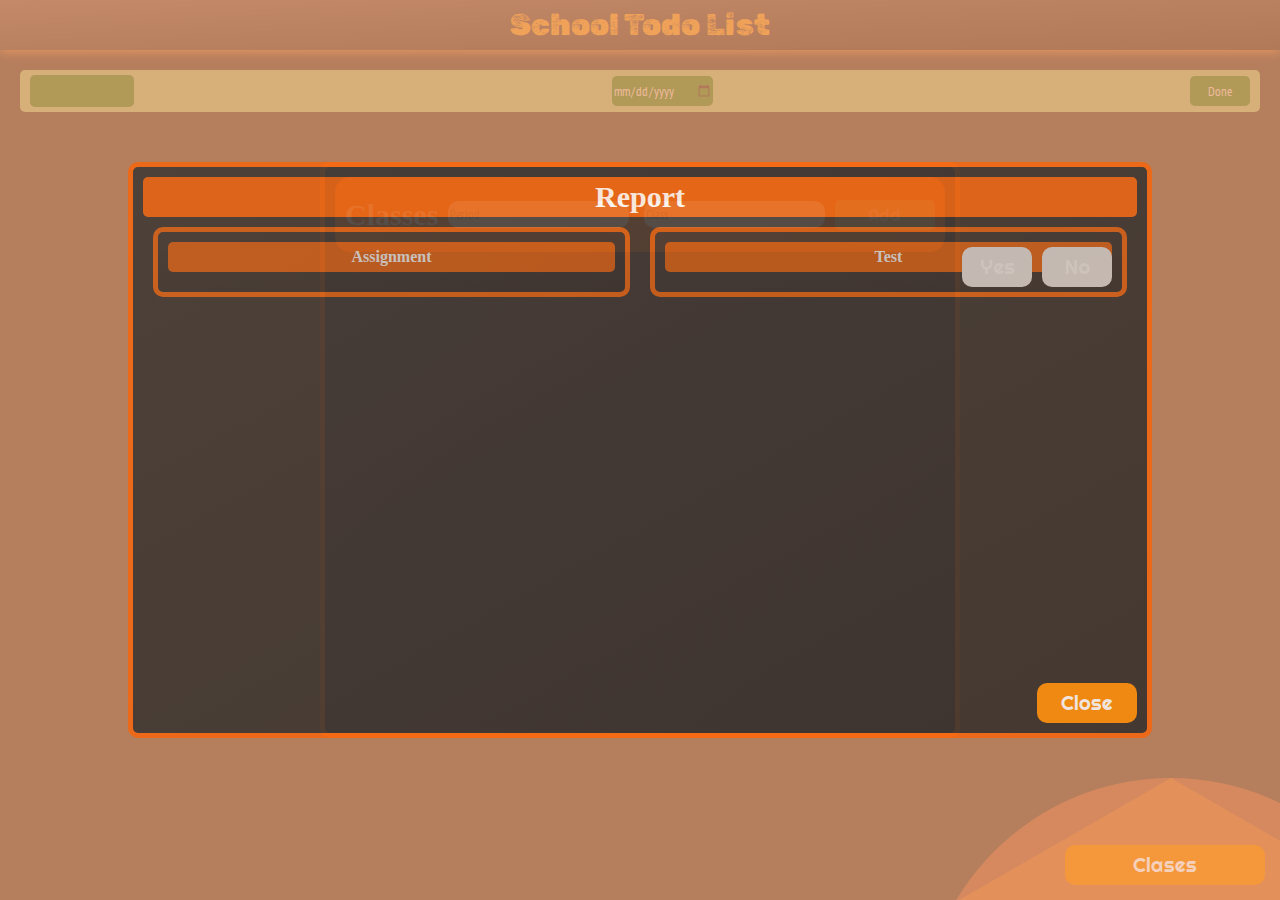
==== commit a91eb25c: "Rename Todo_Project.html to index.html" ====
--- a/index.html
+++ b/index.html
@@ -21,6 +21,7 @@
     <link rel="stylesheet" href="CSS/TodosAssessment.css">
     <link rel="stylesheet" href="CSS/media.css">
     <link rel="stylesheet" href="CSS/missingStuff.css">
+    <link rel="stylesheet" href="CSS/polygon.css">
     <title>School Todo List</title>
 </head>
 <body>
@@ -77,6 +78,23 @@
         </div>
     </div>
     <!-- Hide the opacity first -->
+    <svg class="container1">
+        <circle cx="250" cy="250" r="250" class="circle"/>
+        <polygon class="polygon1" 
+        points="33,125 250,0 467,125 250,250"/>
+        <polygon class="polygon2"
+        points="33,125 250,250 250, 500 33,375"/>
+        <polygon class="polygon3"
+        points="467,125 250,250 250, 500 467,375"/>
+    </svg>
+    <svg class="container2">
+    </svg>
+
+
+
+
+
+
 
 
     <!-- Variable Def Organization(Classes) -->
@@ -179,6 +197,7 @@
             localStorage.setItem('test', JSON.stringify(test_list))
         }
 
+        
 
     </script>
 </body>
--- a/CSS/general.css
+++ b/CSS/general.css
@@ -8,6 +8,10 @@
     padding-left: 20px;
     padding-right: 20px;
     background-color: rgb(19, 19, 19);
+    overflow: auto;
+}
+body::-webkit-scrollbar{
+    display:none;
 }
 
 div{
--- a/CSS/TodosAssessment.css
+++ b/CSS/TodosAssessment.css
@@ -6,19 +6,19 @@
 }
 
 .section{
-    background-color: rgb(19, 19, 19);
     color: rgb(230, 227, 227);
+    opacity: 0.9;
     font-family: 'PT Sans Narrow', sans-serif;
-    animation: section_anim 5s cubic-bezier(0.5,-0.1, 0.47, 1.08) infinite alternate;
+    animation: section_anim 10s cubic-bezier(0.5,-0.1, 0.47, 1.08) infinite alternate;
 }
-/* @keyframes section_anim{
+@keyframes section_anim{
     0%{
         scale: 1.02;
     }
     100%{
         scale: 0.98;
     }
-} */
+}
 
 .class_header{
     background-color: rgba(227, 77, 13, 0.893);
--- a/CSS/polygon.css
+++ b/CSS/polygon.css
@@ -0,0 +1,28 @@
+@keyframes container{
+    100%{
+        transform: rotate(360deg);
+    }
+}
+.container1, .container2{
+    position: fixed;
+    right: -11%;
+    bottom: -42%;
+    align-items:center;
+    width: 500px; 
+    height: 500px;
+    filter: brightness(0.8);
+    z-index: -5;
+    animation:container 75s linear infinite alternate;
+}
+.polygon1{
+    fill:rgb(250, 115, 11);
+}
+.polygon2{
+    fill:orangered;
+}
+.polygon3{
+    fill:orange;
+}
+.circle{
+    fill: rgb(185, 81, 36);
+}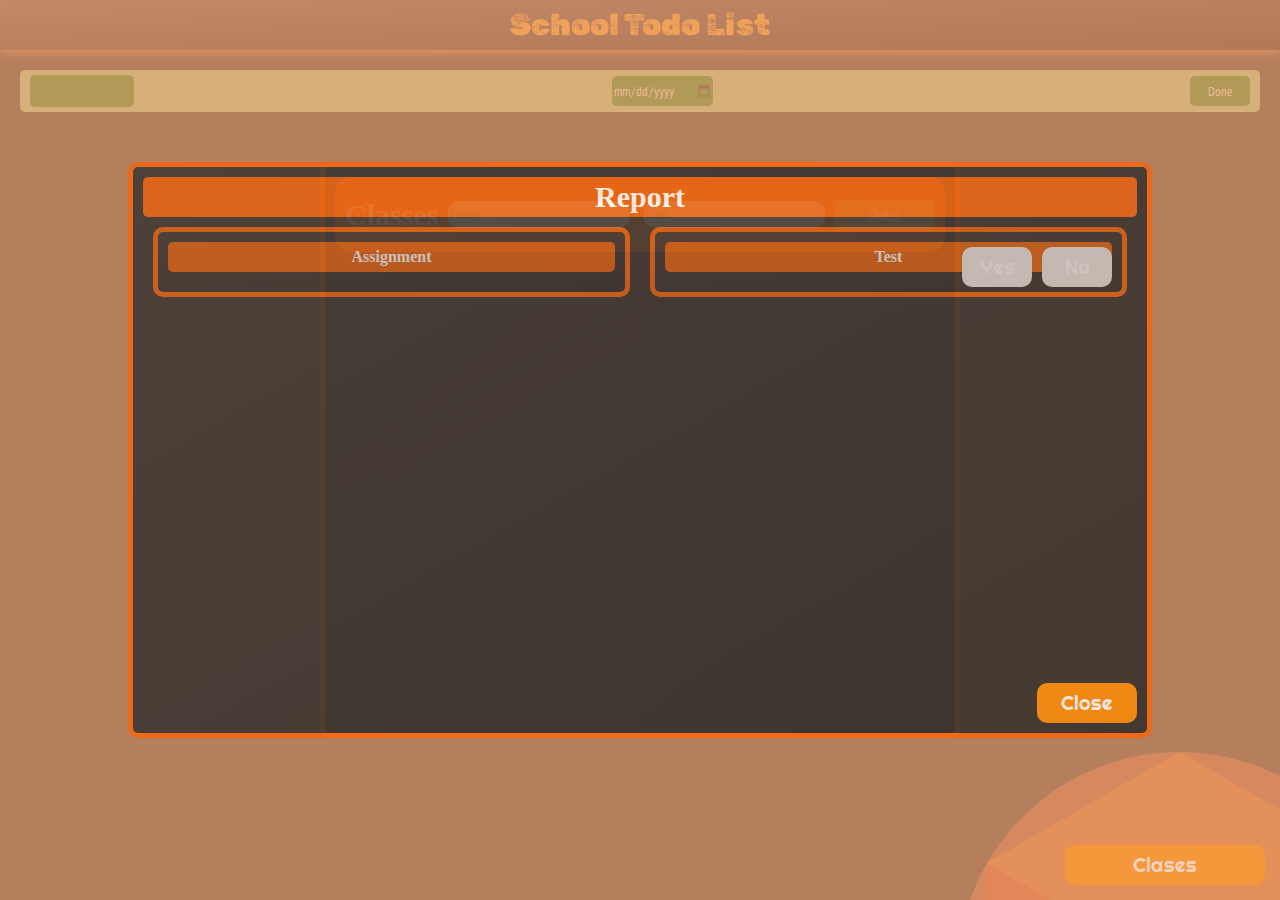
==== commit c1d2a91a: "Rename Todo_Project.html to index.html" ====
--- a/index.html
+++ b/index.html
@@ -78,17 +78,7 @@
         </div>
     </div>
     <!-- Hide the opacity first -->
-    <svg class="container1">
-        <circle cx="250" cy="250" r="250" class="circle"/>
-        <polygon class="polygon1" 
-        points="33,125 250,0 467,125 250,250"/>
-        <polygon class="polygon2"
-        points="33,125 250,250 250, 500 33,375"/>
-        <polygon class="polygon3"
-        points="467,125 250,250 250, 500 467,375"/>
-    </svg>
-    <svg class="container2">
-    </svg>
+    <img src="images/polygon.png" class="polygon">
 
 
 
--- a/CSS/polygon.css
+++ b/CSS/polygon.css
@@ -3,26 +3,13 @@
         transform: rotate(360deg);
     }
 }
-.container1, .container2{
+.polygon{
     position: fixed;
-    right: -11%;
-    bottom: -42%;
-    align-items:center;
-    width: 500px; 
-    height: 500px;
+    right: -125px;
+    bottom: -300px;
+    height: 50%;
+
     filter: brightness(0.8);
     z-index: -5;
     animation:container 75s linear infinite alternate;
-}
-.polygon1{
-    fill:rgb(250, 115, 11);
-}
-.polygon2{
-    fill:orangered;
-}
-.polygon3{
-    fill:orange;
-}
-.circle{
-    fill: rgb(185, 81, 36);
 }